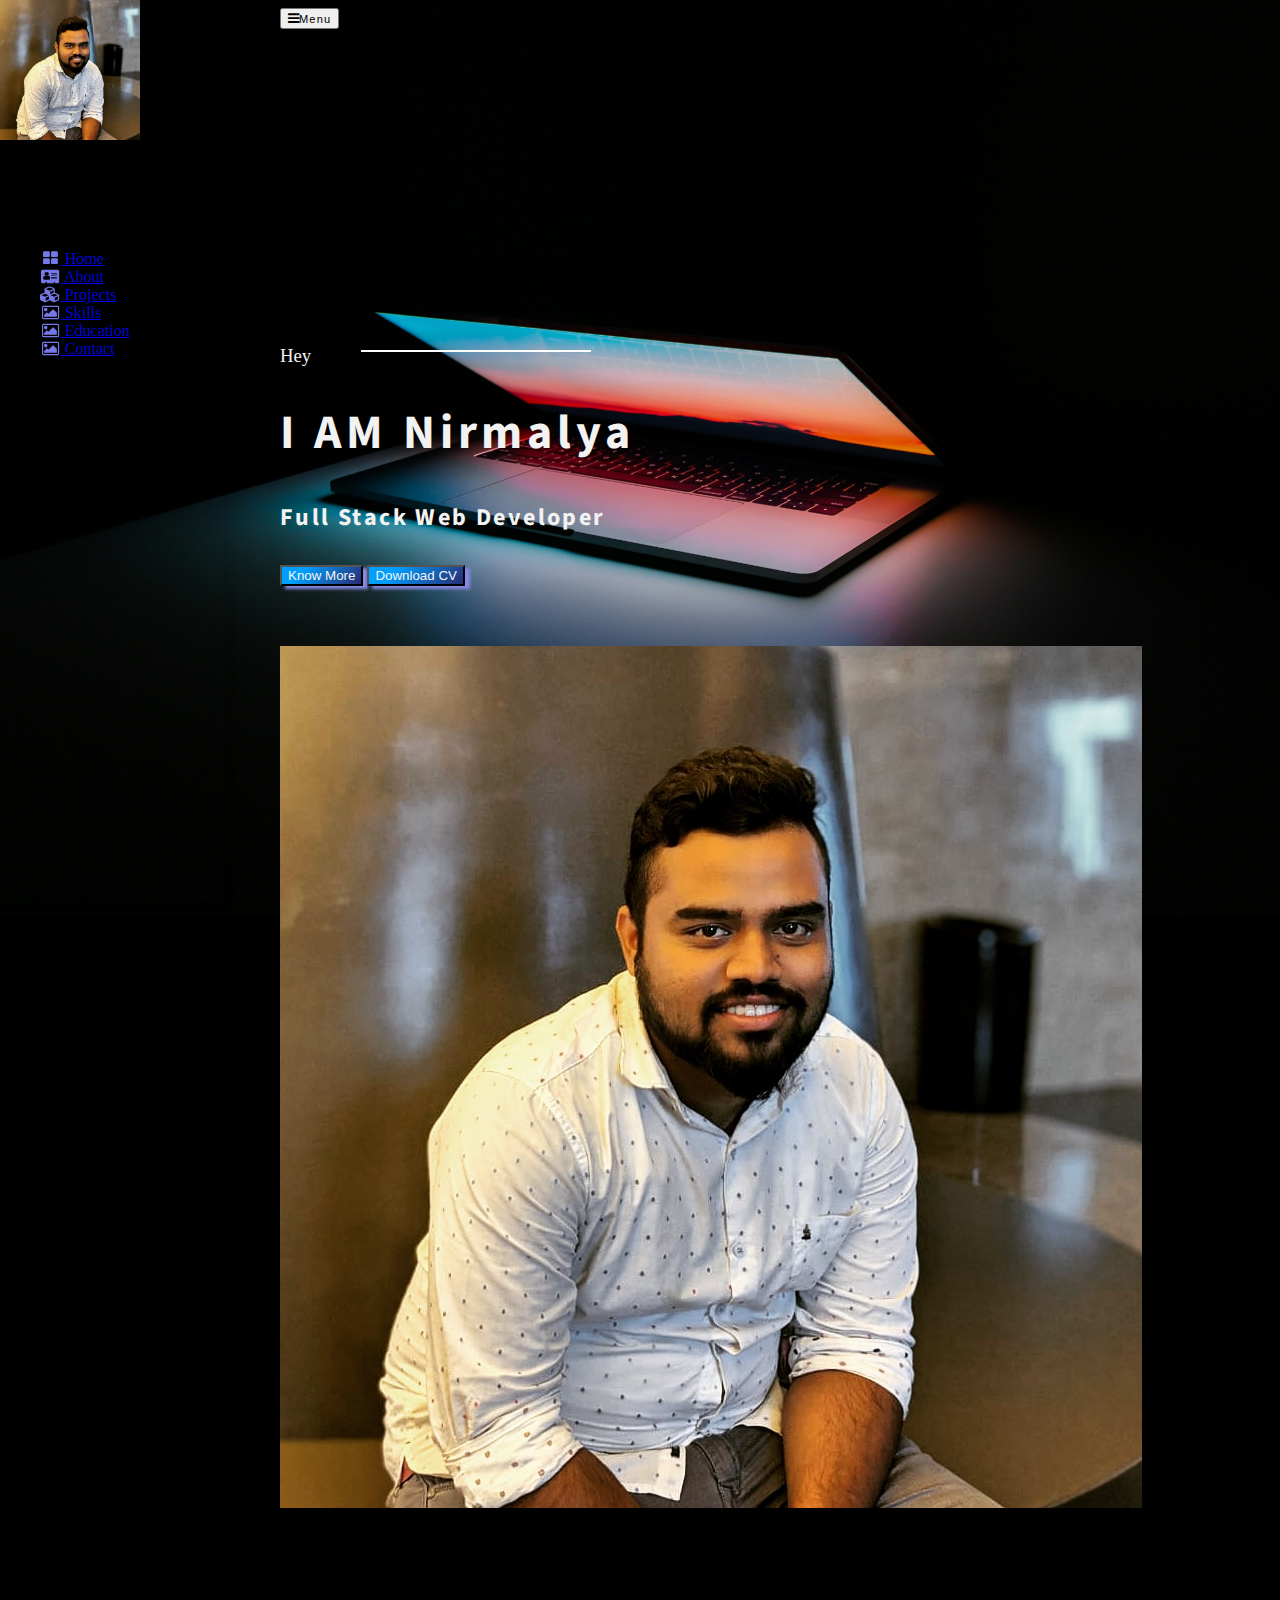
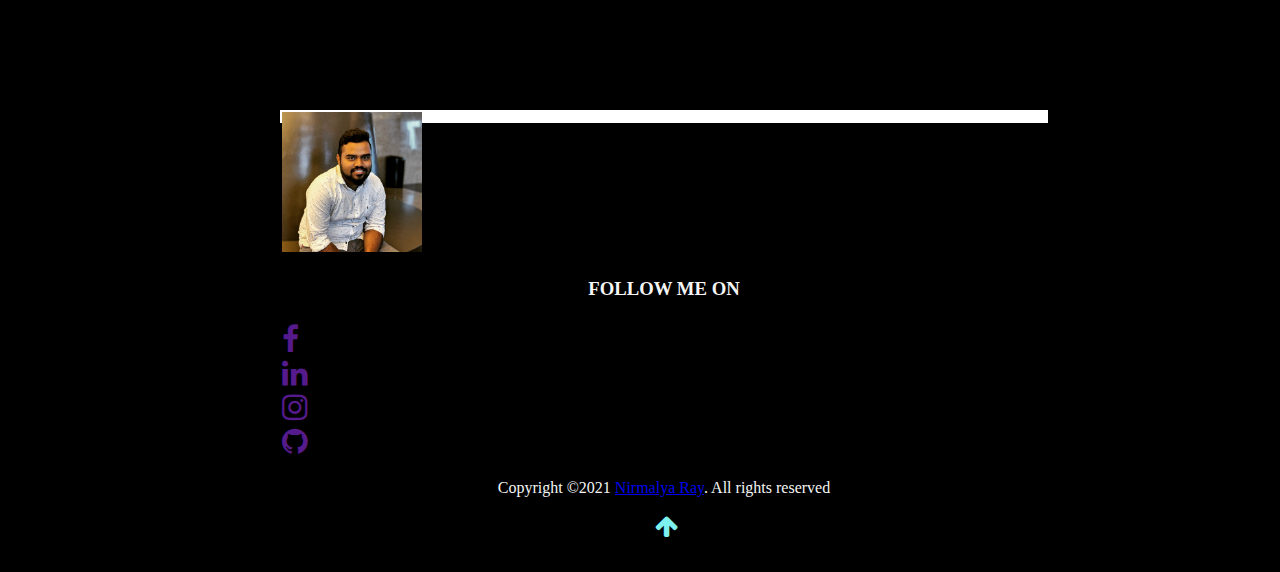
==== index.html @ 14820dff "This is the primary setup of the website" ====
<!DOCTYPE html>
<html>
<head>
    <title>Nirmalya Ray | Home </title>
    <meta name="viewport" content="width=device-width, initial-scale=1.0">
    <link rel="preconnect" href="https://fonts.googleapis.com">
    <link rel="preconnect" href="https://fonts.gstatic.com" crossorigin>
    <link href="https://fonts.googleapis.com/css2?family=Source+Sans+Pro:ital,wght@0,200;0,300;0,400;0,600;0,700;0,900;1,200;1,300;1,400;1,600;1,700;1,900&display=swap" rel="stylesheet">
    <link rel="stylesheet" href="https://stackpath.bootstrapcdn.com/bootstrap/4.1.3/css/bootstrap.min.css" integrity="sha384-MCw98/SFnGE8fJT3GXwEOngsV7Zt27NXFoaoApmYm81iuXoPkFOJwJ8ERdknLPMO" crossorigin="anonymous">
    <link rel="stylesheet" href="https://stackpath.bootstrapcdn.com/font-awesome/4.7.0/css/font-awesome.min.css">
    <link rel="stylesheet" href="index.css">
</head>


<body>
 
<!-- Vertical navbar starts-->
<div class="vertical-nav bg-dark" id="sidebar">
  <div class="py-2 px-1 bg-dark mb-3">
    <div class="media d-flex align-items-center ml-2 mb-3">
      <img loading="lazy" src="my-img.jpg" alt="my-img" width="140" height="140" class="mr-3 rounded-circle img-thumbnail shadow-sm">
    </div>

    <div class="media-body ml-3 text-white">
      <p class="font-weight-bold  mb-1 text-white p-head"> Nirmalya Ray</p>
      <p class="font-weight-normal  mb-1 text-white p-head"> Web Developer</p>
    </div>
  </div>

  <ul class="nav flex-column bg-dark mb-0">
    <li class="nav-item">
      <div class="active">
        <a href="index.html" class="nav-link mb-2 text-white bg-dark ">
          <i class="fa fa-th-large mr-3 text-primary fa-fw"></i>
                Home
        </a>
      </div>
    </li>
    <li class="nav-item">
      <a href="about.html" class="nav-link mb-2 text-white bg-dark">
                <i class="fa fa-address-card mr-3 text-primary fa-fw"></i>
                About
            </a>
    </li>
    <li class="nav-item">
      <a href="#Projects" class="nav-link mb-2 text-white bg-dark">
                <i class="fa fa-cubes mr-3 text-primary fa-fw"></i>
                Projects
            </a>
    </li>
    <li class="nav-item">
      <a href="#Skills" class="nav-link mb-2 text-white bg-dark">
                <i class="fa fa-picture-o mr-3 text-primary fa-fw"></i>
                Skills
            </a>
    </li>
    <li class="nav-item">
      <a href="#Education" class="nav-link mb-2 text-white bg-dark">
                <i class="fa fa-picture-o mr-3 text-primary fa-fw"></i>
                Education
            </a>
    </li>
    <li class="nav-item">
      <a href="contact.html" class="nav-link mb-2 text-white bg-dark">
                <i class="fa fa-picture-o mr-3 text-primary fa-fw"></i>
                Contact 
            </a>
    </li>
  </ul>

</div>
<!-- End vertical navbar -->


<!-- Page content holder -->
<div class="page-content p-5" id="content">
  <!-- Toggle button -->
  <button id="sidebarCollapse" type="button" class="btn btn-outline-primary rounded-pill shadow-sm px-4 mb-4"><i class="fa fa-bars mr-2"></i><small class="text-uppercase font-weight-bold text-white">Menu</small></button>

  <section class="Home-section">
    <div class="container-fluid Home-section">
      <div class="row Home-section-row-1">
        <div class="col-lg-6 col-md-12 greet-text">
          <h3 text-style>Hey</h3>
          <h1 class="title-text text-uppercase greet-text-name text-style">I AM Nirmalya</h1>
          <h4 class="title-text text-uppercase greet-text-msg text-style">Full Stack Web Developer</h4>
          <div class="Home-buttons">
            <div class="d-flex flex-row fles-wrap">
              <button type="button" class="btn btn-outline-primary mr-4 Know-More">Know More</button>
              <button type="button" class="btn btn-outline-primary mr-4 Download-CV">Download CV</button>
            </div>
          </div>
        </div>
        <div class="col-lg-6 col-md-12 Home-img">
          <img src="my-img.jpg" alt="my-img" class="img-fluid rounded-circle">
        </div>
      </div>
    </div>
  </section>

  <br>

  <footer">
    <div class="footer-content container-fluid">
      <div class="row footer-img">
        <div class="site-logo col-md-12 text-center py-4">
          <a href="#"><img src="my-img.jpg" alt="logo" width="140" height="140" class=" rounded-circle img-thumbnail shadow-sm"></a>
        </div>
      </div>
      <div class="row footer-text">
        <div class="col-md-3 col-sm-2"></div>
        <div class="col-md-6 col-sm-8"><h3>Follow Me on</h3></div>
        <div class="col-md-3 col-sm-2"></div>
      </div>
      <div class="row footer-icons">
        <div class="col-md-4 col-sm-2"></div>
        <div class="col-md-1 col-sm-2"><a href=""><i class="fa fa-facebook"></i></a></div>
        <div class="col-md-1 col-sm-2"><a href=""><i class="fa fa-linkedin"></i></a></div>
        <div class="col-md-1 col-sm-2"><a href=""><i class="fa fa-instagram"></i></a></div>
        <div class="col-md-1 col-sm-2"><a href=""><i class="fa fa-github"></i></a></div>
        <div class="col-md-4 col-sm-2"></div>
      </div>
      <div class="copyrights row">
        <div class="col-md-3 col-sm-2"></div>
        <div class="col-md-6">
          <p class="para">
            Copyright ©2021 <a href="#"><span>Nirmalya Ray</span></a>. All rights reserved
          </p>
        </div>
      <div class="col-md-2"></div>
      <div class="col-md-1"><a href="#" class="back-to-top"><i class="fa fa-arrow-up"></i></a></div>
      </div>
    </div>
  </footer>

<!-- Jquery Popper and Js links -->

<script src="https://code.jquery.com/jquery-3.3.1.slim.min.js" integrity="sha384-q8i/X+965DzO0rT7abK41JStQIAqVgRVzpbzo5smXKp4YfRvH+8abtTE1Pi6jizo" crossorigin="anonymous"></script>
<script src="https://cdnjs.cloudflare.com/ajax/libs/popper.js/1.14.3/umd/popper.min.js" integrity="sha384-ZMP7rVo3mIykV+2+9J3UJ46jBk0WLaUAdn689aCwoqbBJiSnjAK/l8WvCWPIPm49" crossorigin="anonymous"></script>
<script src="https://stackpath.bootstrapcdn.com/bootstrap/4.1.3/js/bootstrap.min.js" integrity="sha384-ChfqqxuZUCnJSK3+MXmPNIyE6ZbWh2IMqE241rYiqJxyMiZ6OW/JmZQ5stwEULTy" crossorigin="anonymous"></script>
<script src="main.js"></script>
</body>
</html>
---- index.css ----
body {
    background: #000;
    background-image: url("background-laptop.jpg");
    background-repeat: no-repeat;
    background-size: cover;
    max-height: 100vh;
    overflow-x: hidden;
  }

  .text-style {
    font: normal bold 50px/72px;
    font-family: 'Source Sans Pro', sans-serif;
  }

  .Home-section {
      margin-bottom: 20vh;
  }

  .Home-section .Home-section-row-1 .greet-text h3 {
    padding-top: 30%;
    font-weight: 500;
    color: #f3f2f2;
  }

  .Home-section .Home-section-row-1 .greet-text h3::after {
      content: "";
      height: 2px;
      width: 18vw;
      background: white;
      display: inline-block;
      margin-left: 5%;
      transform: translateY(-10px);
  } 

  .Home-section .Home-section-row-1 .greet-text h1 {
    font-size: 3rem;
    color: #f3f2f2;
  }

  .Home-section .Home-section-row-1 .greet-text h4 {
    font-size: 1.5rem;
    color: #f3f2f2;
    margin-bottom: 30px;
  }

  .Home-section .Home-section-row-1>img {
      padding: 7rem 0;
      width: 75rem;
  }


  .Home-buttons .Know-More {
      background-color: #2a2a72;
      background-image: linear-gradient(315deg, #2a2a72 0%, #009ffd 74%);
      background-clip: padding-box;
      color: whitesmoke;
      transition: background .5s ease;
      box-shadow: 5px 3px 3px rgb(136, 136, 231);
      margin-bottom: 60px;
  }

  .Home-buttons .Download-CV {
    background-color: #2a2a72;
    background-image: linear-gradient(315deg, #2a2a72 0%, #009ffd 74%);
    background-clip: padding-box;
    color: whitesmoke;
    transition: background .5s ease;
    box-shadow: 5px 3px 3px rgb(136, 136, 231);
    margin-bottom: 60px;
   }

   .Home-buttons .Know-More:hover {
       background: whitesmoke;
       background-clip: padding-box;
       color: black;
   }

   .Home-buttons .Know-More::after {
       position: absolute;
       top: -2px; left: -2px; bottom: -2px; right: -2px;
       content: '';
       z-index: -1;
       border-radius: 4px;
   }

   .Home-buttons .Download-CV:hover {
        background: whitesmoke;
        background-clip: padding-box;
        color: black;
    }

    .Home-buttons .Download-CV::after {
        position: absolute;
        top: -2px; left: -2px; bottom: -2px; right: -2px;
        content: '';
        z-index: -1;
        border-radius: 4px;
    }

  /* Footer Area Starts */
    .footer-content {
        max-width: 60vw;
        max-height: 1.5vh;
        background: white;
    }

    .footer-img {
        margin: 0cm;
        padding-bottom: 0cm;
    }

    .footer-content .row {
        margin: 0px;
        padding: 2px;
    }

    .footer-icons  {
        font-size: 30px;
        padding: 2rem;
        color: aqua;        
    }

    .footer-icons>i {
        padding: 5px;
        margin-left: 5px;
    }

    .footer-text {
        color: whitesmoke;
        text-transform: uppercase;
        text-align: center;
        margin: 0cm;
        padding: 0cm;
    }

    .copyrights {
        margin-top: 0cm;
        color: whitesmoke;
        text-align: center;
    }

    @media screen and (max-width:576px) {
        .footer-icons {
            text-align: center;
        }
    }

    .back-to-top {
        font-size: 25px;
        padding: 2rem;
        color: rgb(125, 240, 240);
        padding: px;
        margin-left: 5px;
        margin-bottom: 10px;
    } 

  /* Footer Area Ends */

  /* Navbar Area Starts */

  .p-head {
      font-size: 20px;
  }

 .vertical-nav {
    min-width: 14rem;
    width: 14rem;
    height: 100vh;
    position: fixed;
    top: 0;
    left: 0;
    box-shadow: 3px 3px 10px rgba(0, 0, 0, 0.1);
    transition: all 0.4s;
  }
  .page-content {
    width: calc(100% - 17rem);
    margin-left: 17rem;
    transition: all 0.4s;
  } 
  
  #sidebar.active {
    margin-left: -17rem;
  }
  
  #content.active {
    width: 100%;
    margin: 0;
  }
  
  .separator {
    margin: 3rem 0;
    border-bottom: 1px dashed #fff;
  }
  
  .text-uppercase {
    letter-spacing: 0.1em;
  }
  .text-gray {
    color: #aaa;
  }
  .nav-link{
      text-transform: capitalize;
  }
  .nav-link:hover{
      background:#f3f2f2;
  }
  .text-primary{
      color:#7579e7 !important;
  }

  @media (max-width: 768px) {
    #sidebar {
      margin-left: -17rem;
    }
    #sidebar.active {
      margin-left: 0;
    }
    #content {
      width: 100%;
      margin: 0;
    }
    #content.active {
      margin-left: 17rem;
      width: calc(100% - 17rem);
    }
  }

  /* Navbar Area Ends */
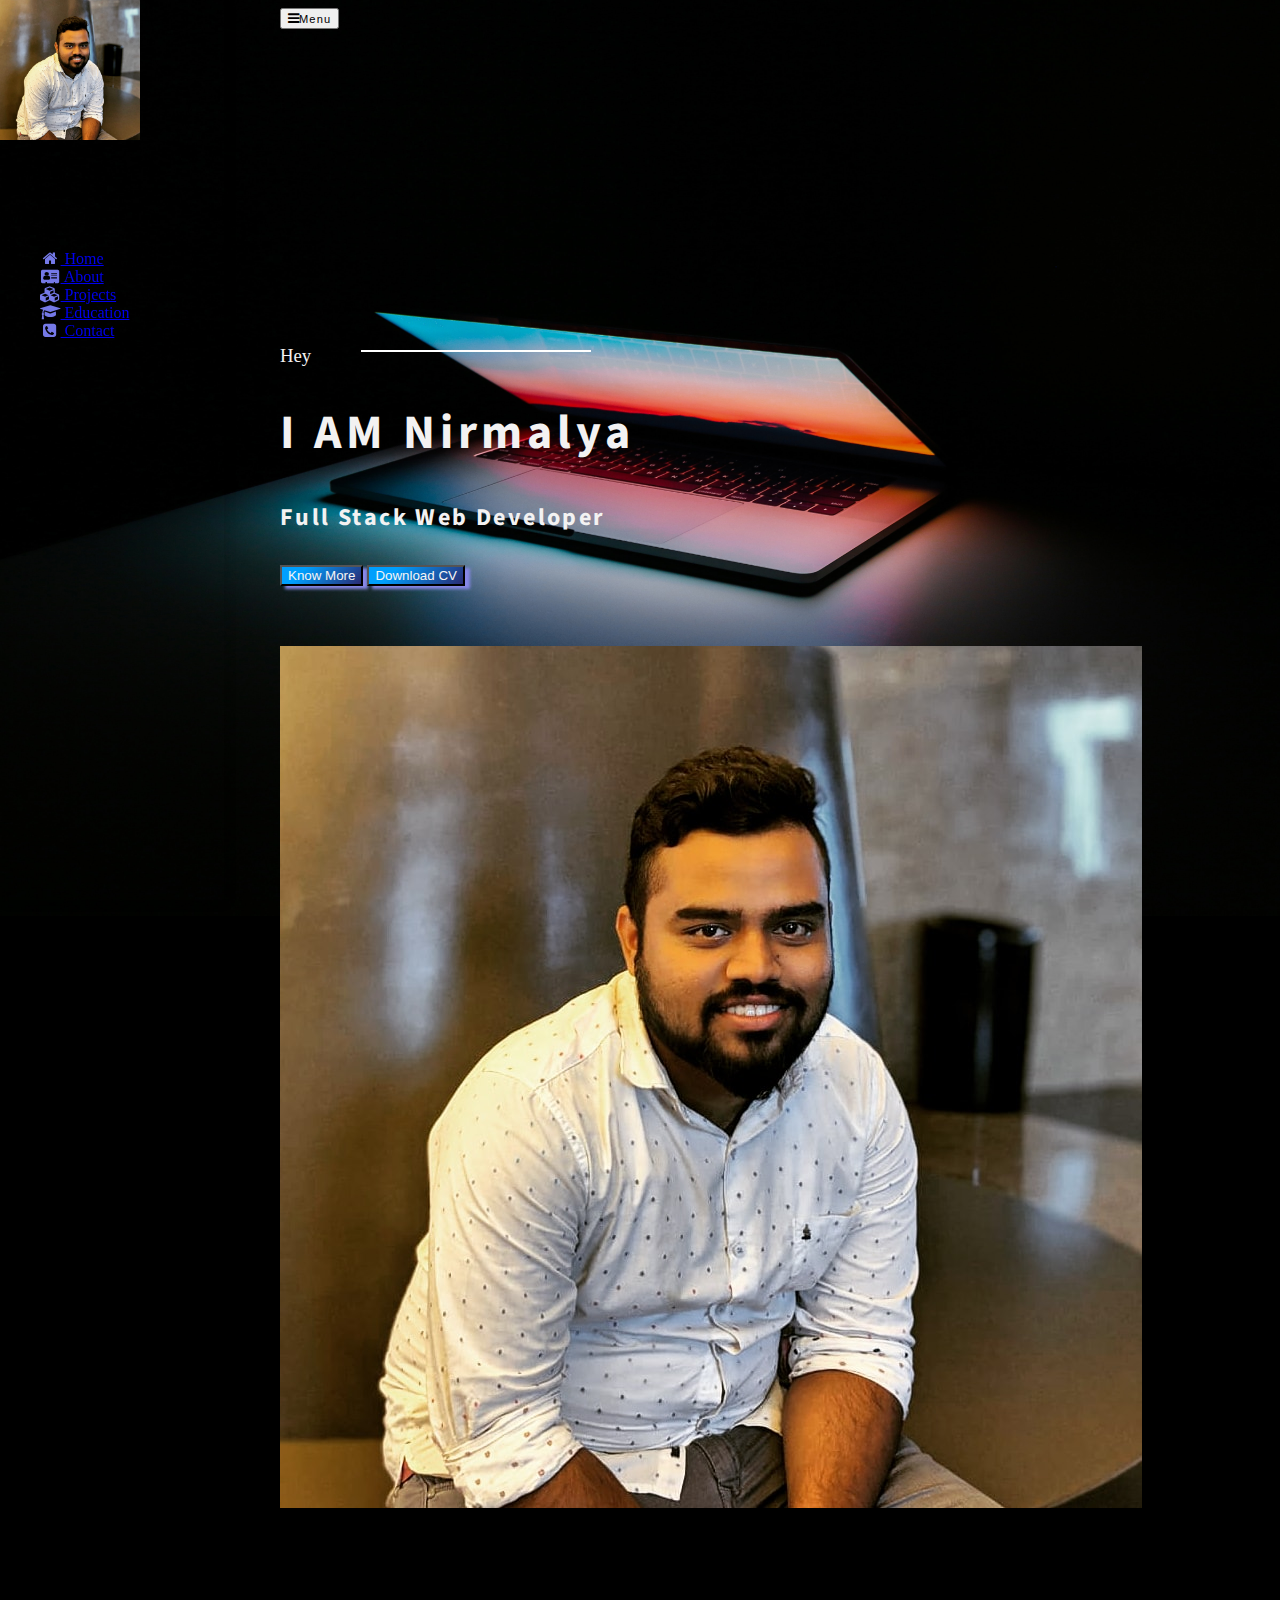
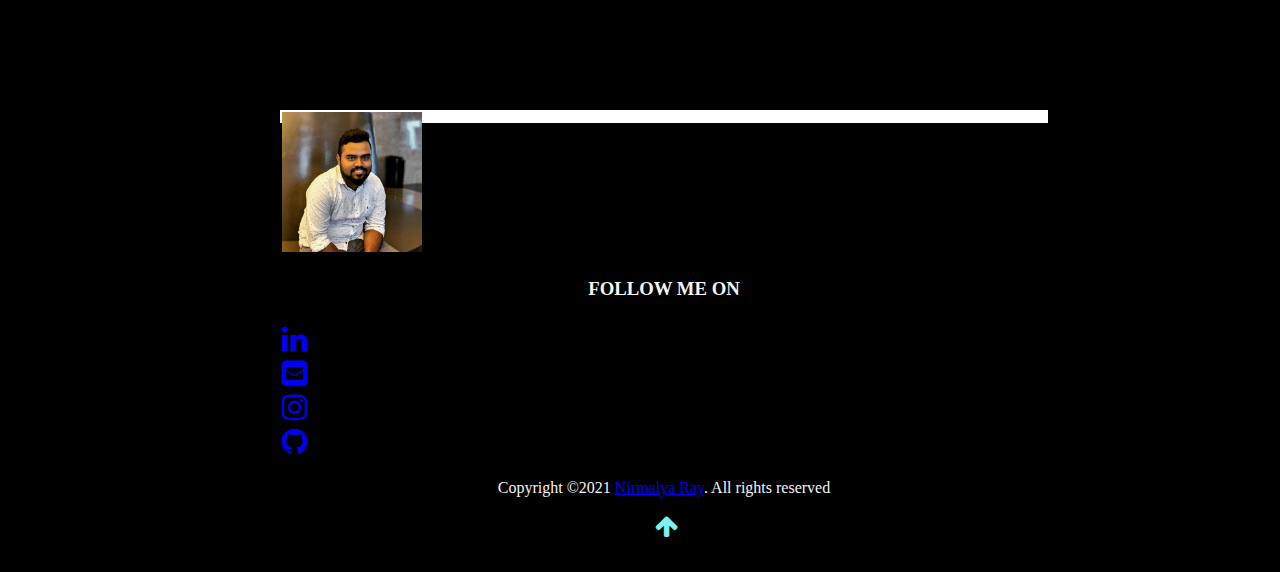
==== commit 2f9a220f: "The site is ready to be published" ====
--- a/index.html
+++ b/index.html
@@ -29,12 +29,10 @@
 
   <ul class="nav flex-column bg-dark mb-0">
     <li class="nav-item">
-      <div class="active">
-        <a href="index.html" class="nav-link mb-2 text-white bg-dark ">
-          <i class="fa fa-th-large mr-3 text-primary fa-fw"></i>
-                Home
-        </a>
-      </div>
+      <a href="index.html" class="nav-link mb-2 text-white bg-dark ">
+        <i class="fa fa-home mr-3 text-primary fa-fw"></i>
+              Home
+      </a>
     </li>
     <li class="nav-item">
       <a href="about.html" class="nav-link mb-2 text-white bg-dark">
@@ -43,26 +41,20 @@
             </a>
     </li>
     <li class="nav-item">
-      <a href="#Projects" class="nav-link mb-2 text-white bg-dark">
+      <a href="projects.html" class="nav-link mb-2 text-white bg-dark">
                 <i class="fa fa-cubes mr-3 text-primary fa-fw"></i>
                 Projects
             </a>
     </li>
     <li class="nav-item">
-      <a href="#Skills" class="nav-link mb-2 text-white bg-dark">
-                <i class="fa fa-picture-o mr-3 text-primary fa-fw"></i>
-                Skills
-            </a>
-    </li>
-    <li class="nav-item">
-      <a href="#Education" class="nav-link mb-2 text-white bg-dark">
-                <i class="fa fa-picture-o mr-3 text-primary fa-fw"></i>
+      <a href="education.html" class="nav-link mb-2 text-white bg-dark">
+                <i class="fa fa-graduation-cap mr-3 text-primary fa-fw"></i>
                 Education
             </a>
     </li>
     <li class="nav-item">
       <a href="contact.html" class="nav-link mb-2 text-white bg-dark">
-                <i class="fa fa-picture-o mr-3 text-primary fa-fw"></i>
+                <i class="fa fa-phone-square mr-3 text-primary fa-fw"></i>
                 Contact 
             </a>
     </li>
@@ -86,8 +78,8 @@
           <h4 class="title-text text-uppercase greet-text-msg text-style">Full Stack Web Developer</h4>
           <div class="Home-buttons">
             <div class="d-flex flex-row fles-wrap">
-              <button type="button" class="btn btn-outline-primary mr-4 Know-More">Know More</button>
-              <button type="button" class="btn btn-outline-primary mr-4 Download-CV">Download CV</button>
+              <a href="about.html"><button type="button" class="btn btn-outline-primary mr-4 Know-More">Know More</button></a>
+              <a href="Resume(FSD).pdf" download="Nirmalya_Resume"><button type="button" class="btn btn-outline-primary mr-4 Download-CV">Download CV</button></a>
             </div>
           </div>
         </div>
@@ -114,10 +106,10 @@
       </div>
       <div class="row footer-icons">
         <div class="col-md-4 col-sm-2"></div>
-        <div class="col-md-1 col-sm-2"><a href=""><i class="fa fa-facebook"></i></a></div>
-        <div class="col-md-1 col-sm-2"><a href=""><i class="fa fa-linkedin"></i></a></div>
-        <div class="col-md-1 col-sm-2"><a href=""><i class="fa fa-instagram"></i></a></div>
-        <div class="col-md-1 col-sm-2"><a href=""><i class="fa fa-github"></i></a></div>
+        <div class="col-md-1 col-sm-2"><a href="https://www.linkedin.com/in/nirmalya-ray-4971a91b2/" target="_blank"><i class="fa fa-linkedin"></i></a></div>
+        <div class="col-md-1 col-sm-2"><a href="mailto:nray2615@gmail.com" target="_blank"><i class="fa fa-envelope-square"></i></a></div>
+        <div class="col-md-1 col-sm-2"><a href="https://www.instagram.com/nirmalya_ray_/" target="_blank"><i class="fa fa-instagram"></i></a></div>
+        <div class="col-md-1 col-sm-2"><a href="https://github.com/NirmalyaOP" target="_blank"><i class="fa fa-github"></i></a></div>
         <div class="col-md-4 col-sm-2"></div>
       </div>
       <div class="copyrights row">
